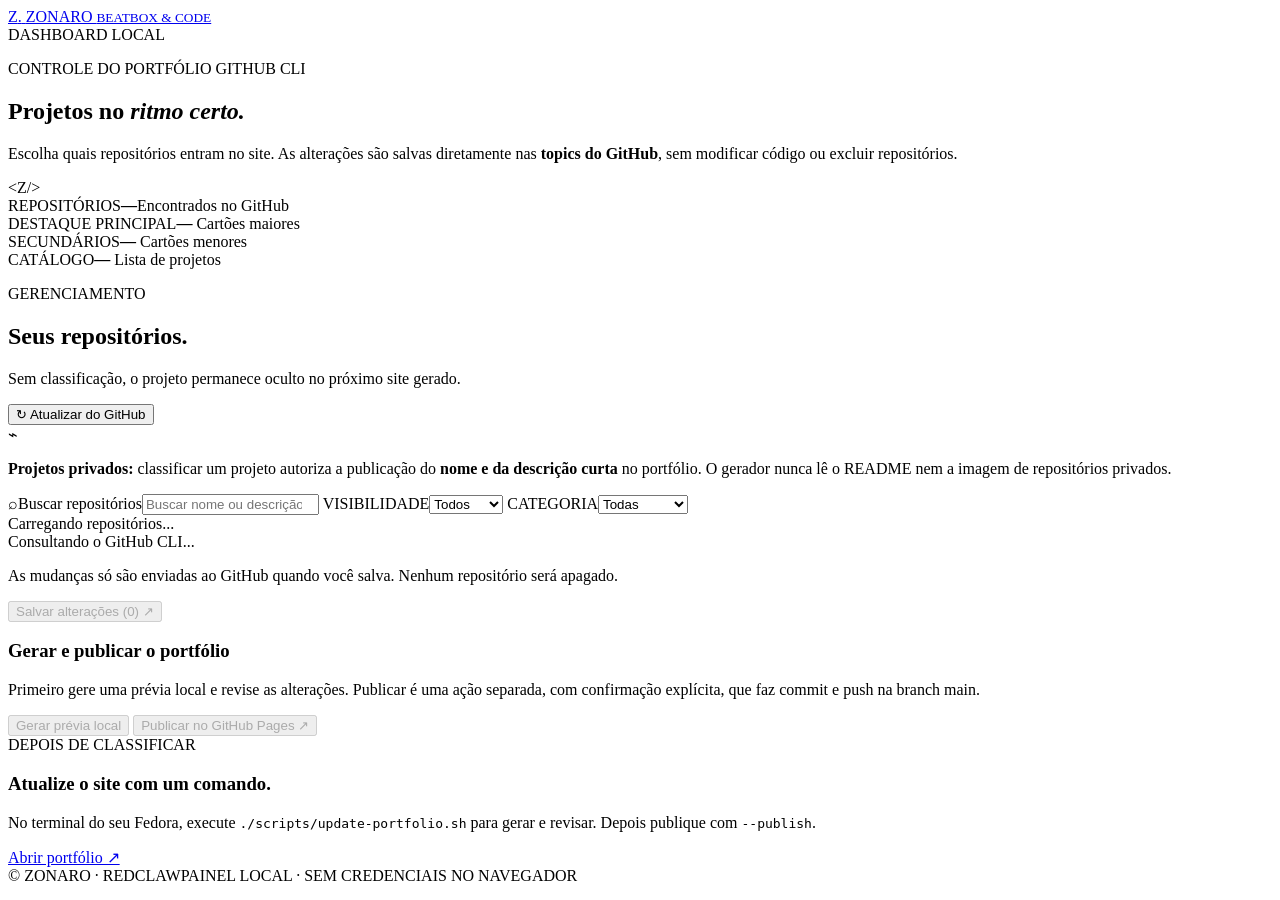
==== scripts/dashboard/index.html @ b6009b53 "feat(portfolio): add local dashboard for repository topic curation" ====
<!doctype html>
<html lang="pt-BR">
<head>
  <meta charset="utf-8">
  <meta name="viewport" content="width=device-width,initial-scale=1">
  <meta name="theme-color" content="#170e16">
  <meta name="robots" content="noindex,nofollow">
  <meta name="dashboard-token" content="__DASHBOARD_TOKEN__">
  <title>Curadoria de repositórios — Zonaro</title>
  <link rel="stylesheet" href="/dashboard.css">
  <script defer src="/dashboard.js"></script>
</head>
<body>
  <div class="ambient ambient-a" aria-hidden="true"></div><div class="ambient ambient-b" aria-hidden="true"></div>
  <header class="header">
    <a class="brand" href="https://zonaro.github.io/" target="_blank" rel="noopener noreferrer" aria-label="Abrir portfólio Zonaro">
      <span class="brand-mark">Z<span>.</span></span>
      <span class="brand-text">ZONARO <small>BEATBOX & CODE</small></span>
    </a>
    <div class="local-badge"><span class="live-dot"></span> DASHBOARD LOCAL</div>
  </header>

  <main class="shell">
    <section class="intro">
      <div>
        <p class="eyebrow">CONTROLE DO PORTFÓLIO <span class="line"></span> GITHUB CLI</p>
        <h1>Projetos no <em>ritmo certo.</em></h1>
        <p class="lead">Escolha quais repositórios entram no site. As alterações são salvas diretamente nas <strong>topics do GitHub</strong>, sem modificar código ou excluir repositórios.</p>
      </div>
      <div class="intro-art" aria-hidden="true"><span class="orbit orbit-one"></span><span class="orbit orbit-two"></span><span class="glyph">&lt;Z/&gt;</span></div>
    </section>

    <section class="metrics" aria-label="Resumo da curadoria">
      <div class="metric"><span class="metric-label">REPOSITÓRIOS</span><strong id="count-total">—</strong><span class="metric-note">Encontrados no GitHub</span></div>
      <div class="metric"><span class="metric-label">DESTAQUE PRINCIPAL</span><strong id="count-primary">—</strong><span class="metric-note"><span class="metric-dot dot-primary"></span> Cartões maiores</span></div>
      <div class="metric"><span class="metric-label">SECUNDÁRIOS</span><strong id="count-secondary">—</strong><span class="metric-note"><span class="metric-dot dot-secondary"></span> Cartões menores</span></div>
      <div class="metric"><span class="metric-label">CATÁLOGO</span><strong id="count-catalog">—</strong><span class="metric-note"><span class="metric-dot dot-catalog"></span> Lista de projetos</span></div>
    </section>

    <section class="workspace" aria-labelledby="workspace-title">
      <div class="workspace-top">
        <div><p class="section-kicker">GERENCIAMENTO</p><h2 id="workspace-title">Seus repositórios<span class="accent">.</span></h2><p>Sem classificação, o projeto permanece oculto no próximo site gerado.</p></div>
        <button id="refresh-btn" class="button button-ghost" type="button"><span aria-hidden="true">↻</span> Atualizar do GitHub</button>
      </div>

      <div class="privacy-note" role="note"><span class="note-icon" aria-hidden="true">⌁</span><p><strong>Projetos privados:</strong> classificar um projeto autoriza a publicação do <strong>nome e da descrição curta</strong> no portfólio. O gerador nunca lê o README nem a imagem de repositórios privados.</p></div>

      <div class="toolbar">
        <label class="search-box"><span aria-hidden="true">⌕</span><span class="sr-only">Buscar repositórios</span><input id="search" type="search" placeholder="Buscar nome ou descrição..." autocomplete="off"></label>
        <label class="filter"><span>VISIBILIDADE</span><select id="visibility-filter"><option value="all">Todos</option><option value="public">Públicos</option><option value="private">Privados</option></select></label>
        <label class="filter"><span>CATEGORIA</span><select id="category-filter"><option value="all">Todas</option><option value="primary">Principal</option><option value="secondary">Secundário</option><option value="catalog">Catálogo</option><option value="hidden">Ocultos</option><option value="conflict">Conflitos</option></select></label>
      </div>

      <div class="list-meta"><span id="showing-count" aria-live="polite">Carregando repositórios...</span><span id="unsaved-count" class="unsaved-count" hidden>0 alterações pendentes</span></div>
      <div id="notice" class="notice" role="status" aria-live="polite" hidden></div>
      <div id="loading" class="loading"><span class="spinner" aria-hidden="true"></span> Consultando o GitHub CLI...</div>

      <div class="table-shell" id="table-shell" hidden>
        <table>
          <thead><tr><th scope="col">REPOSITÓRIO</th><th scope="col">ACESSO</th><th scope="col">CLASSIFICAÇÃO</th><th scope="col">AÇÃO</th></tr></thead>
          <tbody id="repo-rows"></tbody>
        </table>
        <div id="empty-state" class="empty-state" hidden>Nenhum repositório encontrado neste filtro.</div>
      </div>

      <div class="footer-actions">
        <p>As mudanças só são enviadas ao GitHub quando você salva. Nenhum repositório será apagado.</p>
        <button id="save-all-btn" class="button button-primary" type="button" disabled>Salvar alterações <span id="save-all-count">(0)</span> <span aria-hidden="true">↗</span></button>
      </div>
      <div class="publish-panel">
        <h3>Gerar e publicar o portfólio</h3>
        <p>Primeiro gere uma prévia local e revise as alterações. Publicar é uma ação separada, com confirmação explícita, que faz commit e push na branch main.</p>
        <div class="publish-actions">
          <button id="preview-btn" class="button button-ghost" type="button" disabled>Gerar prévia local</button>
          <button id="publish-btn" class="button button-primary" type="button" disabled>Publicar no GitHub Pages ↗</button>
        </div>
        <pre id="publish-note" class="publish-note" role="status" aria-live="polite" hidden></pre>
      </div>
    </section>
    <section class="next-step"><div><span class="section-kicker">DEPOIS DE CLASSIFICAR</span><h3>Atualize o site com um comando.</h3><p>No terminal do seu Fedora, execute <code>./scripts/update-portfolio.sh</code> para gerar e revisar. Depois publique com <code>--publish</code>.</p></div><a class="text-link" href="https://zonaro.github.io/" target="_blank" rel="noopener noreferrer">Abrir portfólio ↗</a></section>
  </main>
  <footer class="footer"><span>© ZONARO · REDCLAW</span><span>PAINEL LOCAL · SEM CREDENCIAIS NO NAVEGADOR</span></footer>
</body>
</html>
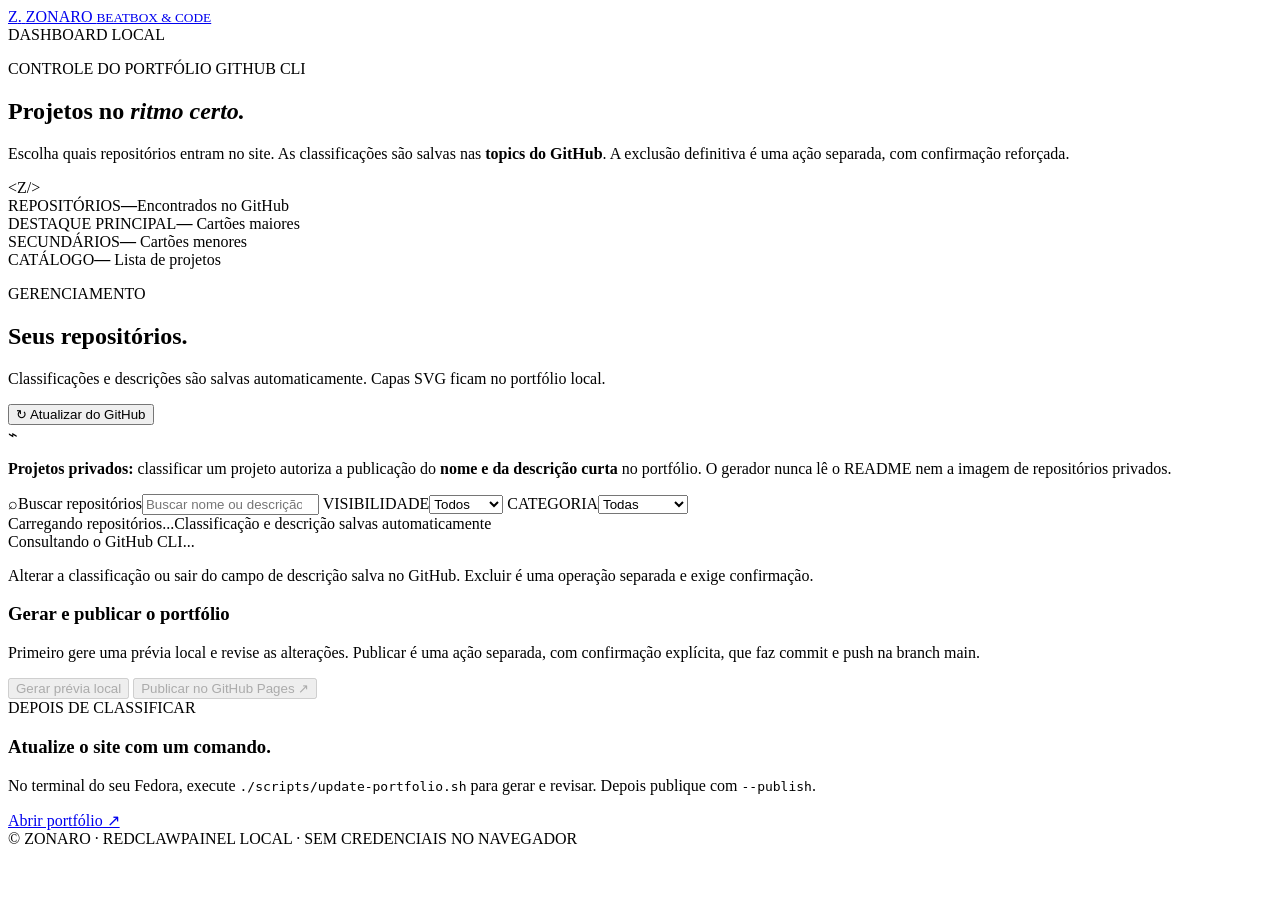
==== commit f020f21c: "feat(portfolio): auto-save curation, safe deletion and SVG cover editor" ====
--- a/scripts/dashboard/index.html
+++ b/scripts/dashboard/index.html
@@ -25,7 +25,7 @@
       <div>
         <p class="eyebrow">CONTROLE DO PORTFÓLIO <span class="line"></span> GITHUB CLI</p>
         <h1>Projetos no <em>ritmo certo.</em></h1>
-        <p class="lead">Escolha quais repositórios entram no site. As alterações são salvas diretamente nas <strong>topics do GitHub</strong>, sem modificar código ou excluir repositórios.</p>
+        <p class="lead">Escolha quais repositórios entram no site. As classificações são salvas nas <strong>topics do GitHub</strong>. A exclusão definitiva é uma ação separada, com confirmação reforçada.</p>
       </div>
       <div class="intro-art" aria-hidden="true"><span class="orbit orbit-one"></span><span class="orbit orbit-two"></span><span class="glyph">&lt;Z/&gt;</span></div>
     </section>
@@ -39,7 +39,7 @@
 
     <section class="workspace" aria-labelledby="workspace-title">
       <div class="workspace-top">
-        <div><p class="section-kicker">GERENCIAMENTO</p><h2 id="workspace-title">Seus repositórios<span class="accent">.</span></h2><p>Sem classificação, o projeto permanece oculto no próximo site gerado.</p></div>
+        <div><p class="section-kicker">GERENCIAMENTO</p><h2 id="workspace-title">Seus repositórios<span class="accent">.</span></h2><p>Classificações e descrições são salvas automaticamente. Capas SVG ficam no portfólio local.</p></div>
         <button id="refresh-btn" class="button button-ghost" type="button"><span aria-hidden="true">↻</span> Atualizar do GitHub</button>
       </div>
 
@@ -51,7 +51,7 @@
         <label class="filter"><span>CATEGORIA</span><select id="category-filter"><option value="all">Todas</option><option value="primary">Principal</option><option value="secondary">Secundário</option><option value="catalog">Catálogo</option><option value="hidden">Ocultos</option><option value="conflict">Conflitos</option></select></label>
       </div>
 
-      <div class="list-meta"><span id="showing-count" aria-live="polite">Carregando repositórios...</span><span id="unsaved-count" class="unsaved-count" hidden>0 alterações pendentes</span></div>
+      <div class="list-meta"><span id="showing-count" aria-live="polite">Carregando repositórios...</span><span>Classificação e descrição salvas automaticamente</span></div>
       <div id="notice" class="notice" role="status" aria-live="polite" hidden></div>
       <div id="loading" class="loading"><span class="spinner" aria-hidden="true"></span> Consultando o GitHub CLI...</div>
 
@@ -64,8 +64,7 @@
       </div>
 
       <div class="footer-actions">
-        <p>As mudanças só são enviadas ao GitHub quando você salva. Nenhum repositório será apagado.</p>
-        <button id="save-all-btn" class="button button-primary" type="button" disabled>Salvar alterações <span id="save-all-count">(0)</span> <span aria-hidden="true">↗</span></button>
+        <p>Alterar a classificação ou sair do campo de descrição salva no GitHub. Excluir é uma operação separada e exige confirmação.</p>
       </div>
       <div class="publish-panel">
         <h3>Gerar e publicar o portfólio</h3>
@@ -79,6 +78,39 @@
     </section>
     <section class="next-step"><div><span class="section-kicker">DEPOIS DE CLASSIFICAR</span><h3>Atualize o site com um comando.</h3><p>No terminal do seu Fedora, execute <code>./scripts/update-portfolio.sh</code> para gerar e revisar. Depois publique com <code>--publish</code>.</p></div><a class="text-link" href="https://zonaro.github.io/" target="_blank" rel="noopener noreferrer">Abrir portfólio ↗</a></section>
   </main>
+  <dialog id="cover-dialog" class="cover-dialog" aria-labelledby="cover-title">
+    <div class="cover-dialog-body">
+      <div class="modal-heading"><div><p class="section-kicker">IDENTIDADE VISUAL</p><h2 id="cover-title">Capa SVG do projeto</h2></div><button id="cover-close" type="button" class="button button-ghost">Fechar</button></div>
+      <p class="modal-help">A capa SVG será usada no portfólio se não houver Social Preview personalizada. Alterações são salvas no checkout local e entram no site quando você publicar a prévia.</p>
+      <img id="cover-preview" class="cover-preview" alt="Prévia da capa SVG">
+      <div class="cover-controls">
+        <label>Estilo<select id="cover-style"><option value="orbits">Órbitas</option><option value="grid">Grade tecnológica</option><option value="waves">Ondas</option></select></label>
+        <label>Símbolo<select id="cover-icon"><option value="auto">Automático</option><option value="code">Código</option><option value="game">Controle</option><option value="audio">Áudio</option><option value="folder">Pasta</option><option value="spark">Brilho</option><option value="letter">Inicial</option></select></label>
+        <label>Fundo<input id="cover-background" type="color" value="#31154f"></label>
+        <label>Destaque<input id="cover-accent" type="color" value="#c65dff"></label>
+      </div>
+      <p class="modal-help">Trocar estilo, símbolo ou cor substitui o SVG atual pelo modelo escolhido. Você também pode enviar seu próprio SVG ou editar o código abaixo.</p>
+      <label class="cover-upload">Enviar SVG <input id="cover-upload" type="file" accept=".svg,image/svg+xml"></label>
+      <label class="cover-source-label" for="cover-source">Editar SVG (salva ao sair do campo)</label>
+      <textarea id="cover-source" spellcheck="false" rows="7" aria-label="Código SVG da capa"></textarea>
+      <p id="cover-status" class="cover-status" role="status" aria-live="polite"></p>
+    </div>
+  </dialog>
+  <dialog id="delete-dialog" class="delete-dialog" aria-labelledby="delete-title" aria-describedby="delete-warning">
+    <div class="delete-dialog-body">
+      <p class="section-kicker">ZONA DE PERIGO</p>
+      <h2 id="delete-title">Excluir repositório?</h2>
+      <p id="delete-warning">Esta ação exclui o repositório no GitHub, incluindo código, issues e outros dados associados. A recuperação não é garantida. Faça backup se necessário.</p>
+      <p class="delete-target" id="delete-target"></p>
+      <label for="delete-confirmation">Digite o nome completo acima para confirmar:</label>
+      <input id="delete-confirmation" type="text" autocomplete="off" autocapitalize="off" spellcheck="false" placeholder="zonaro/nome-do-repositorio">
+      <p class="delete-permission">É necessário que o GitHub CLI tenha a permissão <code>delete_repo</code>. Se necessário, execute <code>gh auth refresh -s delete_repo</code> no terminal.</p>
+      <div class="delete-actions">
+        <button id="delete-cancel" type="button" class="button button-ghost">Cancelar</button>
+        <button id="delete-confirm" type="button" class="button button-danger" disabled>Excluir definitivamente</button>
+      </div>
+    </div>
+  </dialog>
   <footer class="footer"><span>© ZONARO · REDCLAW</span><span>PAINEL LOCAL · SEM CREDENCIAIS NO NAVEGADOR</span></footer>
 </body>
 </html>
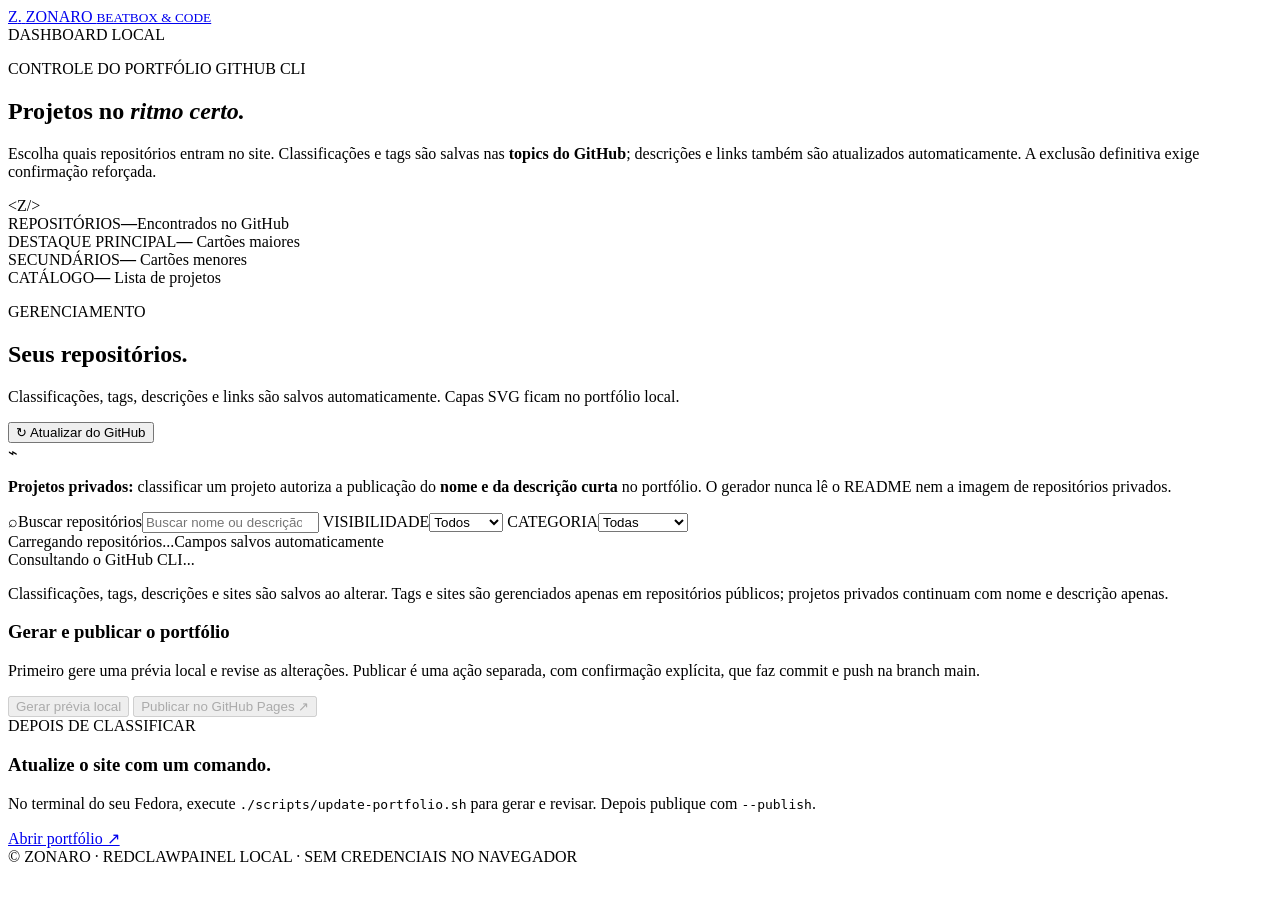
==== commit cc61dcfb: "feat(portfolio): colored repo tags, homepage editing and rich SVG icons" ====
--- a/scripts/dashboard/index.html
+++ b/scripts/dashboard/index.html
@@ -25,7 +25,7 @@
       <div>
         <p class="eyebrow">CONTROLE DO PORTFÓLIO <span class="line"></span> GITHUB CLI</p>
         <h1>Projetos no <em>ritmo certo.</em></h1>
-        <p class="lead">Escolha quais repositórios entram no site. As classificações são salvas nas <strong>topics do GitHub</strong>. A exclusão definitiva é uma ação separada, com confirmação reforçada.</p>
+        <p class="lead">Escolha quais repositórios entram no site. Classificações e tags são salvas nas <strong>topics do GitHub</strong>; descrições e links também são atualizados automaticamente. A exclusão definitiva exige confirmação reforçada.</p>
       </div>
       <div class="intro-art" aria-hidden="true"><span class="orbit orbit-one"></span><span class="orbit orbit-two"></span><span class="glyph">&lt;Z/&gt;</span></div>
     </section>
@@ -39,7 +39,7 @@
 
     <section class="workspace" aria-labelledby="workspace-title">
       <div class="workspace-top">
-        <div><p class="section-kicker">GERENCIAMENTO</p><h2 id="workspace-title">Seus repositórios<span class="accent">.</span></h2><p>Classificações e descrições são salvas automaticamente. Capas SVG ficam no portfólio local.</p></div>
+        <div><p class="section-kicker">GERENCIAMENTO</p><h2 id="workspace-title">Seus repositórios<span class="accent">.</span></h2><p>Classificações, tags, descrições e links são salvos automaticamente. Capas SVG ficam no portfólio local.</p></div>
         <button id="refresh-btn" class="button button-ghost" type="button"><span aria-hidden="true">↻</span> Atualizar do GitHub</button>
       </div>
 
@@ -51,7 +51,7 @@
         <label class="filter"><span>CATEGORIA</span><select id="category-filter"><option value="all">Todas</option><option value="primary">Principal</option><option value="secondary">Secundário</option><option value="catalog">Catálogo</option><option value="hidden">Ocultos</option><option value="conflict">Conflitos</option></select></label>
       </div>
 
-      <div class="list-meta"><span id="showing-count" aria-live="polite">Carregando repositórios...</span><span>Classificação e descrição salvas automaticamente</span></div>
+      <div class="list-meta"><span id="showing-count" aria-live="polite">Carregando repositórios...</span><span>Campos salvos automaticamente</span></div>
       <div id="notice" class="notice" role="status" aria-live="polite" hidden></div>
       <div id="loading" class="loading"><span class="spinner" aria-hidden="true"></span> Consultando o GitHub CLI...</div>
 
@@ -64,7 +64,7 @@
       </div>
 
       <div class="footer-actions">
-        <p>Alterar a classificação ou sair do campo de descrição salva no GitHub. Excluir é uma operação separada e exige confirmação.</p>
+        <p>Classificações, tags, descrições e sites são salvos ao alterar. Tags e sites são gerenciados apenas em repositórios públicos; projetos privados continuam com nome e descrição apenas.</p>
       </div>
       <div class="publish-panel">
         <h3>Gerar e publicar o portfólio</h3>
@@ -85,7 +85,7 @@
       <img id="cover-preview" class="cover-preview" alt="Prévia da capa SVG">
       <div class="cover-controls">
         <label>Estilo<select id="cover-style"><option value="orbits">Órbitas</option><option value="grid">Grade tecnológica</option><option value="waves">Ondas</option></select></label>
-        <label>Símbolo<select id="cover-icon"><option value="auto">Automático</option><option value="code">Código</option><option value="game">Controle</option><option value="audio">Áudio</option><option value="folder">Pasta</option><option value="spark">Brilho</option><option value="letter">Inicial</option></select></label>
+        <label>Símbolo<select id="cover-icon"><option value="auto">Automático</option><option value="code">Código</option><option value="game">Controle de jogo</option><option value="audio">Fones de ouvido</option><option value="folder">Pasta de código</option><option value="spark">Brilhos</option><option value="wrench">Ferramentas</option><option value="globe">Globo</option><option value="phone">Smartphone</option><option value="monitor">Computador</option><option value="database">Banco de dados</option><option value="shield">Segurança</option><option value="palette">Design</option><option value="music">Música</option><option value="book">Livro</option><option value="bot">Robô</option><option value="rocket">Foguete</option><option value="cloud">Nuvem</option><option value="terminal">Terminal</option><option value="package">Pacote</option><option value="heart">Coração</option><option value="letter">Inicial</option></select></label>
         <label>Fundo<input id="cover-background" type="color" value="#31154f"></label>
         <label>Destaque<input id="cover-accent" type="color" value="#c65dff"></label>
       </div>
@@ -94,6 +94,24 @@
       <label class="cover-source-label" for="cover-source">Editar SVG (salva ao sair do campo)</label>
       <textarea id="cover-source" spellcheck="false" rows="7" aria-label="Código SVG da capa"></textarea>
       <p id="cover-status" class="cover-status" role="status" aria-live="polite"></p>
+    </div>
+  </dialog>
+  <dialog id="tags-dialog" class="tags-dialog" aria-labelledby="tags-title">
+    <div class="tags-dialog-body">
+      <div class="modal-heading"><div><p class="section-kicker">ORGANIZAÇÃO VISUAL</p><h2 id="tags-title">Tags do projeto</h2></div><button id="tags-close" type="button" class="button button-ghost">Fechar</button></div>
+      <p class="modal-help">Aplique tags a projetos públicos. Cada tag usa uma topic própria no GitHub; nome e cor são compartilhados no portfólio. Marcar, desmarcar e editar salva automaticamente.</p>
+      <div id="tags-list" class="tags-list"></div><p id="tags-empty" class="modal-help">Nenhuma tag cadastrada ainda.</p>
+      <div class="new-tag"><label>Nova tag<input id="new-tag-name" type="text" maxlength="48" placeholder="Ex.: Em desenvolvimento"></label><label>Cor<input id="new-tag-color" type="color" value="#9c88ff"></label><button id="create-tag" class="button button-primary" type="button">Criar e aplicar tag</button></div>
+      <p id="tags-status" class="cover-status" role="status" aria-live="polite"></p>
+    </div>
+  </dialog>
+  <dialog id="homepage-dialog" class="homepage-dialog" aria-labelledby="homepage-title">
+    <div class="homepage-dialog-body">
+      <div class="modal-heading"><div><p class="section-kicker">LINK EXTERNO</p><h2 id="homepage-title">Site do projeto</h2></div><button id="homepage-close" type="button" class="button button-ghost">Fechar</button></div>
+      <p class="modal-help">Este campo edita o mesmo <strong>Website</strong> do repositório no GitHub. O portfólio usa esse endereço quando preenchido; sem ele, usa o link para o repositório.</p>
+      <label class="homepage-label" for="homepage-input">Endereço completo (salva ao sair do campo)</label>
+      <input id="homepage-input" type="url" maxlength="2048" placeholder="https://meu-projeto.com" autocomplete="url" spellcheck="false">
+      <p id="homepage-status" class="cover-status" role="status" aria-live="polite"></p>
     </div>
   </dialog>
   <dialog id="delete-dialog" class="delete-dialog" aria-labelledby="delete-title" aria-describedby="delete-warning">
